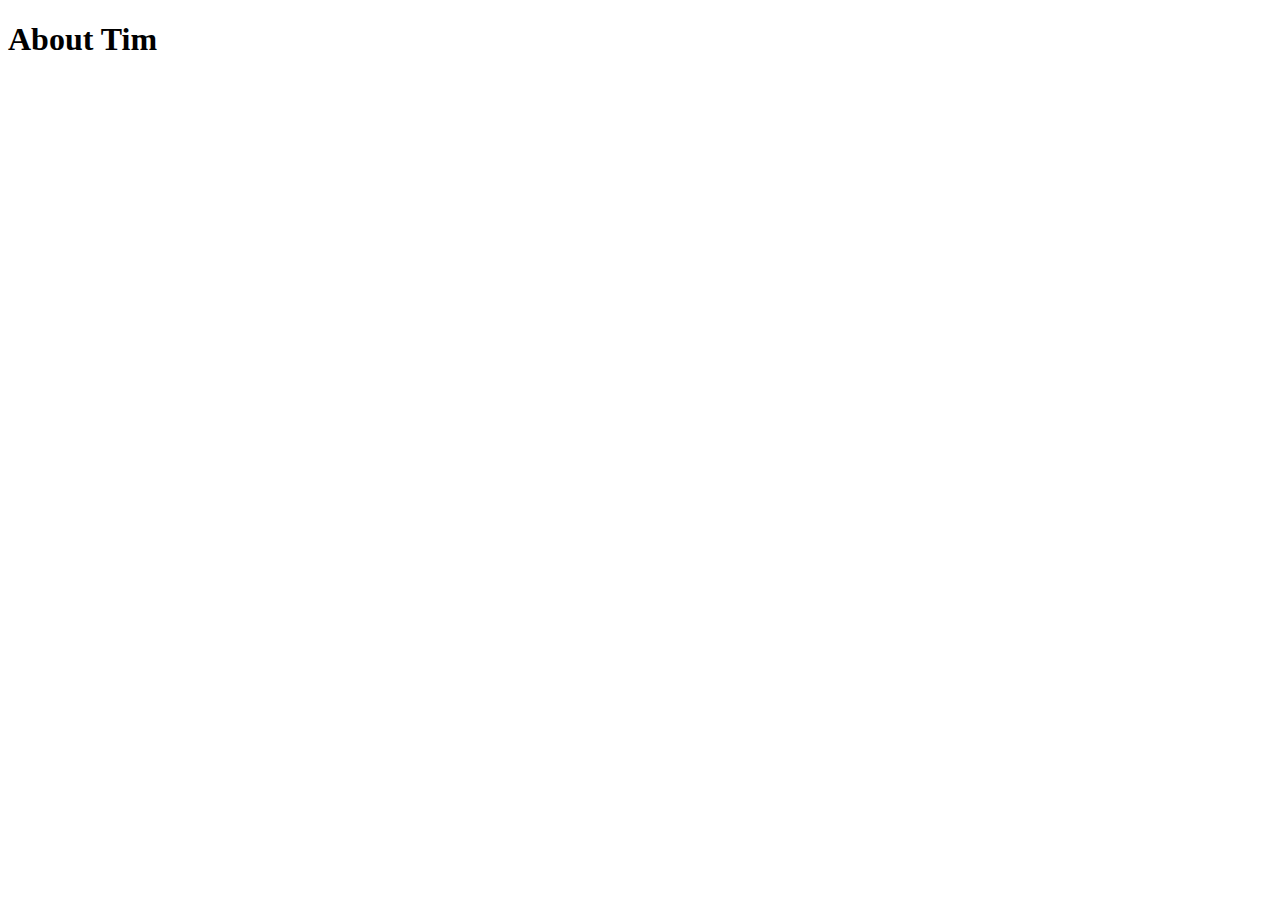
==== aboutme.html @ d20bf349 "Add files via upload" ====
<!DOCTYPE html>
<html lang="en">
<head>
    <meta charset="UTF-8">
    <meta name="viewport" content="width=device-width, initial-scale=1.0">
    <title>About Tim</title>
</head>
<body>
    <h1>About Tim</h1>
</body>
</html>
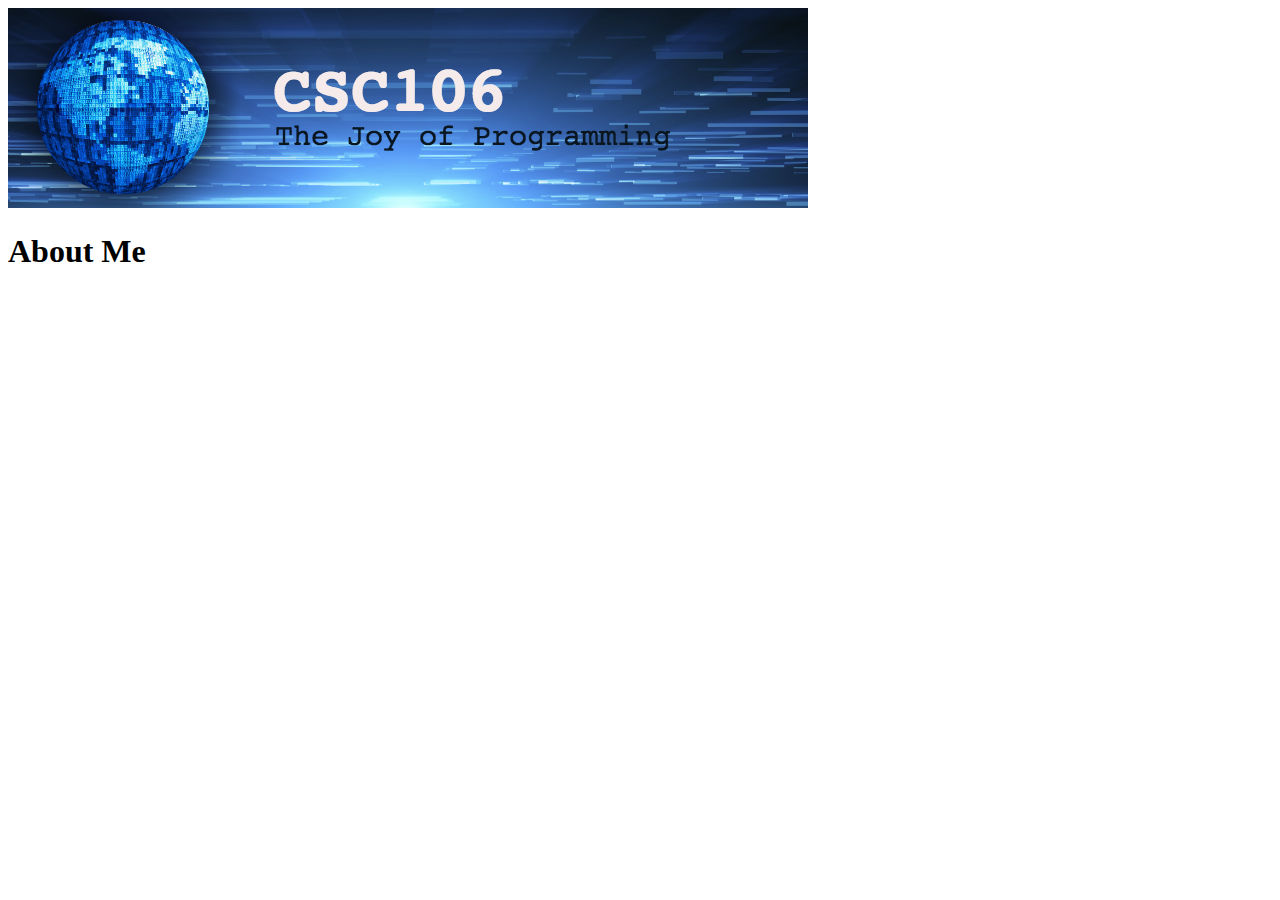
==== commit 7526f9d3: "Add files via upload" ====
--- a/aboutme.html
+++ b/aboutme.html
@@ -3,9 +3,10 @@
 <head>
     <meta charset="UTF-8">
     <meta name="viewport" content="width=device-width, initial-scale=1.0">
-    <title>About Tim</title>
+    <title>About Me</title>
 </head>
 <body>
-    <h1>About Tim</h1>
+    <img src="banner.jpg">
+    <h1>About Me</h1>
 </body>
 </html>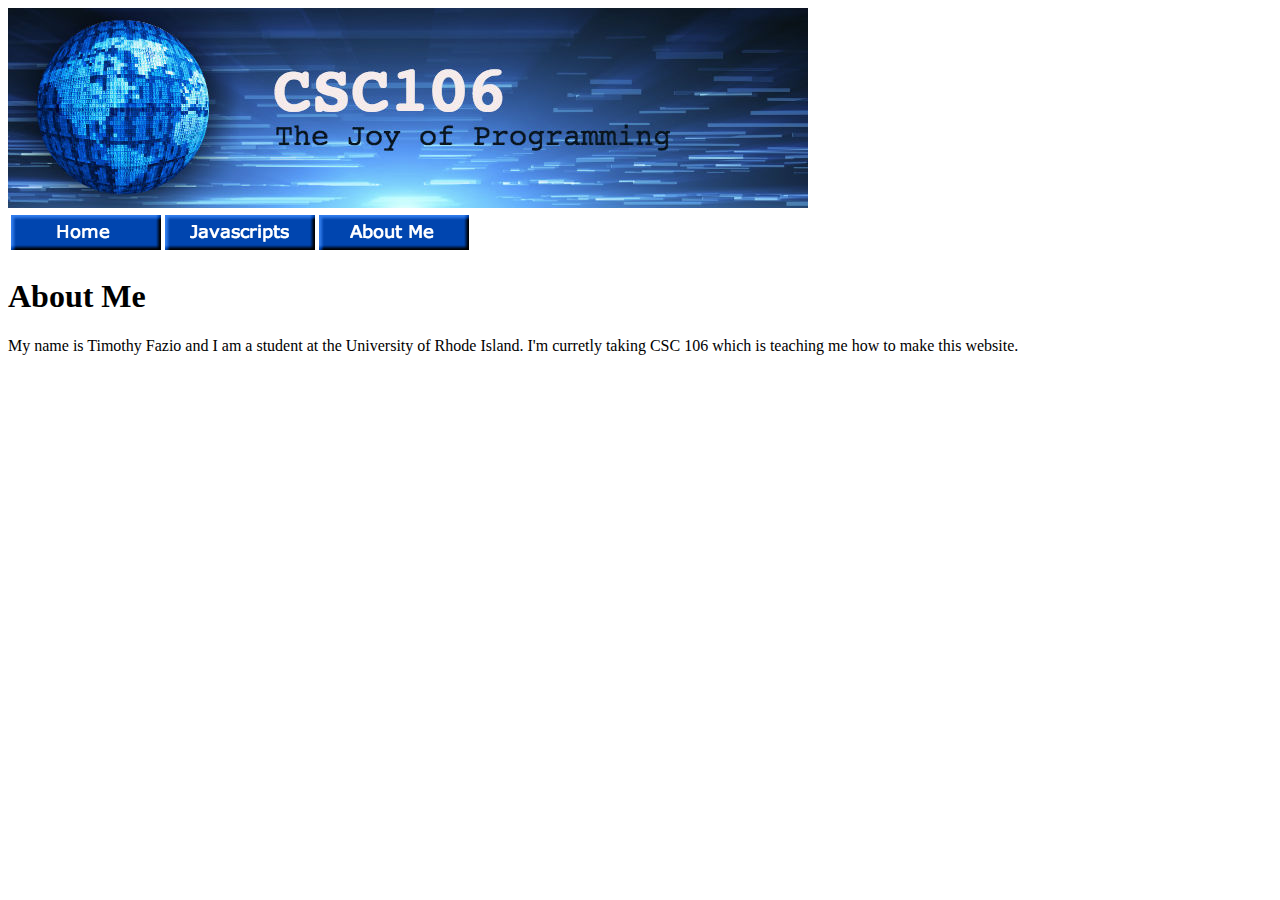
==== commit eda8b5c4: "Add files via upload" ====
--- a/aboutme.html
+++ b/aboutme.html
@@ -7,6 +7,22 @@
 </head>
 <body>
     <img src="banner.jpg">
+    <table>
+        <thead>
+            <tr>
+                <td>
+                    <a href="index.html"><img src="homebutton.png"> </a>
+                </td>
+                <td>
+                    <a href="Java.html"><img src="javabutton.png"> </a>
+                </td>
+                <td>
+                    <a href="aboutme.html"><img src="aboutmebutton.png"> </a>
+                </td>
+            </tr>
+        </thead>
+    </table>
     <h1>About Me</h1>
+    My name is Timothy Fazio and I am a student at the University of Rhode Island. I'm curretly taking CSC 106 which is teaching me how to make this website. 
 </body>
 </html>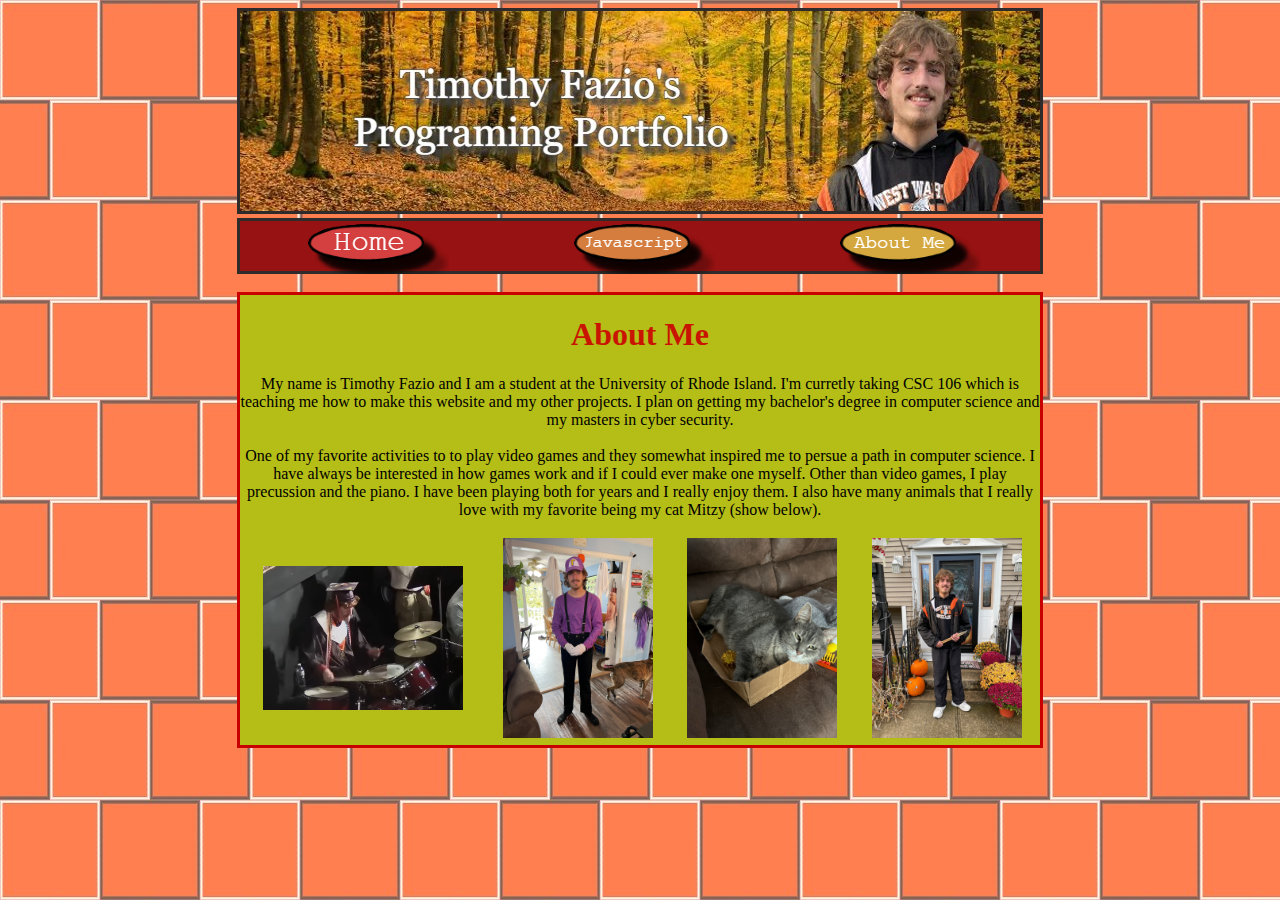
==== commit a5ea6597: "Add files via upload" ====
--- a/aboutme.html
+++ b/aboutme.html
@@ -4,25 +4,53 @@
     <meta charset="UTF-8">
     <meta name="viewport" content="width=device-width, initial-scale=1.0">
     <title>About Me</title>
+    <link rel="stylesheet" href="style.css">
 </head>
-<body>
-    <img src="banner.jpg">
-    <table>
-        <thead>
+<body class="aboutme">
+    <div class="center">
+    <img src="timbanner.jpg"  id="banner"> 
+</div>
+
+<div class="tableDiv">
+    <table width="800px">
             <tr>
-                <td>
+                <td> 
                     <a href="index.html"><img src="homebutton.png"> </a>
                 </td>
-                <td>
+                <td> 
                     <a href="Java.html"><img src="javabutton.png"> </a>
                 </td>
                 <td>
                     <a href="aboutme.html"><img src="aboutmebutton.png"> </a>
                 </td>
             </tr>
-        </thead>
     </table>
+</div>
+<br>
+    <div class="textDiv">
     <h1>About Me</h1>
-    My name is Timothy Fazio and I am a student at the University of Rhode Island. I'm curretly taking CSC 106 which is teaching me how to make this website. 
+    <p>My name is Timothy Fazio and I am a student at the University of Rhode Island. I'm curretly taking CSC 106 which is teaching me how to make this website and my other projects.
+        I plan on getting my bachelor's degree in computer science and my masters in cyber security.
+<br><br>
+One of my favorite activities to to play video games and they somewhat inspired me to persue a path in computer science. I have always be interested in how games work and if I could ever make one myself.
+Other than video games, I play precussion and the piano. I have been playing both for years and I really enjoy them. I also have many animals that I really love with my favorite being my cat Mitzy (show below).
+    </p>
+    <table width="800px">
+        <tr>
+            <td> 
+    <img src="timdrumset.png" width="200"> 
+            </td>
+            <td>
+    <img src="waluigitim.jpg" width="150">
+            </td>
+            <td>
+    <img src="mitzy.jpg" width="150">
+            </td>
+            <td>
+    <img src="tim.jpg" width="150">
+            </td>
+    </tr>
+</table>
+    </div>
 </body>
 </html>--- a/style.css
+++ b/style.css
@@ -0,0 +1,34 @@
+h1 {
+    color: rgb(200,20,0);
+    text-align: center;
+}
+p{
+    text-align: center;
+}
+body {
+    background-color: coral;
+}
+.textDiv {
+    border: 3px solid rgb(200,0,0);
+    background-color: rgb(181, 189, 23);
+    width: 800px;
+    margin: auto;
+    text-align: center;
+}
+.tableDiv {
+    background-color: rgb(151, 18, 18);
+    width: 800px;
+    border: 3px solid rgb(48, 43, 43);
+    text-align: center;
+    height: 50px;
+    margin: auto;
+}
+#banner {
+    border: 3px solid rgb(48, 43, 43);
+}
+.center {
+    text-align: center;
+}
+.aboutme {
+    background-image: url(mybackground.jpg);
+}
